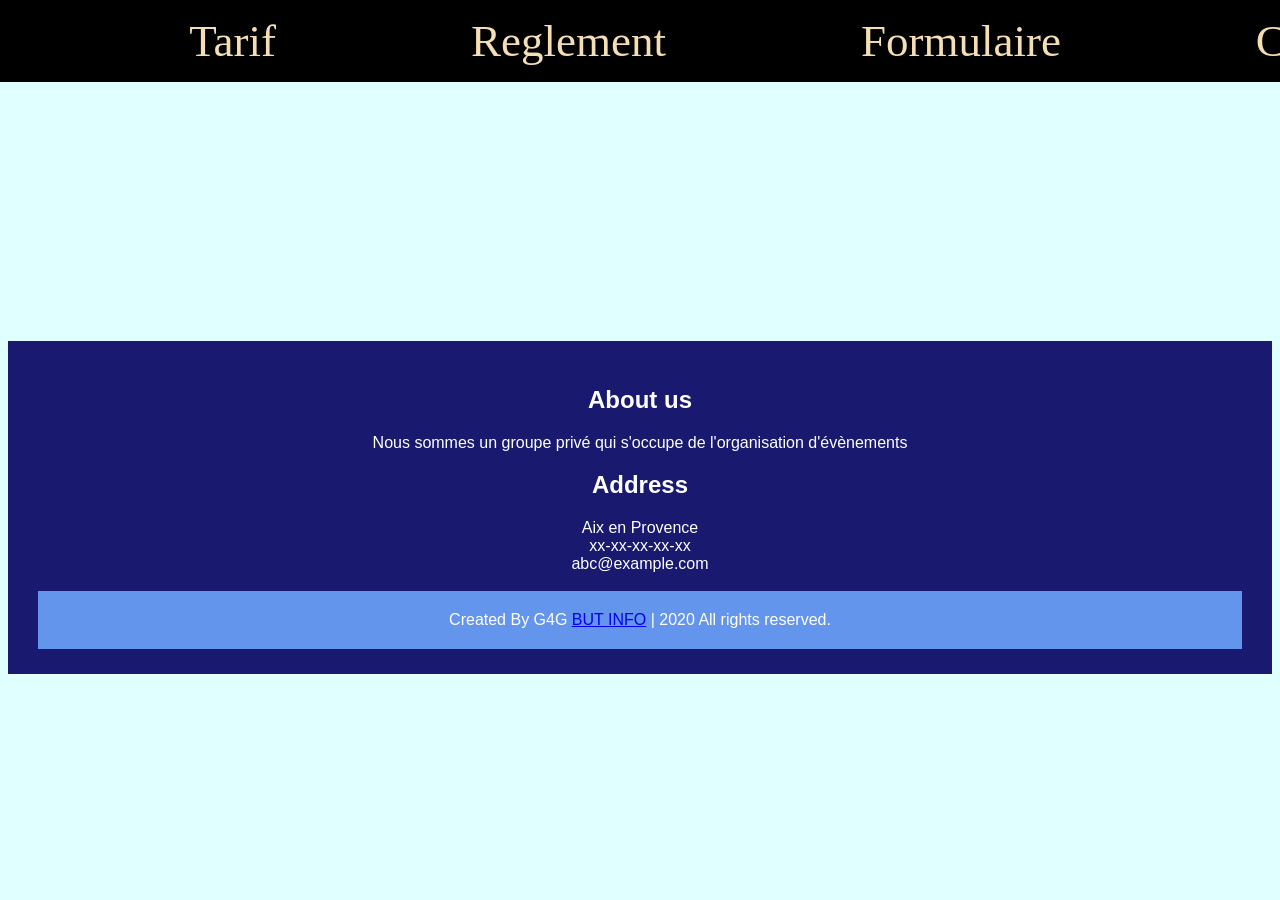
==== index.html @ 0937477d "Création de la page formulaire et Debogage des différents éléments" ====
<!DOCTYPE html>
<html>
<head>
	<meta charset="utf-8">
    <meta name="keywords" content="tournoi,sport,covid,récompenses,vacances" />
    <meta name="description" content="Site internet du tournoi sportif qui aura lieu les 19,20,21 avril 2021">
	<title>Glory For Sport</title> 
	<link rel="stylesheet" href="css/header.css"> 
    <link rel="stylesheet" href="css/tarifs.css">
</head>
<body>
	<div class = entete> 
		<a href="index.html">Home</a>
		<a href="../page/tarifs.html">Tarif</a>
		<a href="../page/reglement.html">Reglement</a>
		<a href="/page/formulaire.html">Formulaire</a>
		<a href="">Contact</a>
	</div>
    
    <div class="footer">
        <p>Footer</p>
    </div>
    
    <!--FOOTER-->
    <footer>
    <div class="global-footer">
        <div class="left box">
          <h2>About us  </h2>
          <div class="content">
            <p>Nous sommes un groupe privé qui s'occupe de l'organisation d'évènements </p>
          </div>
        </div>
          
        <div class="center box">
          <h2>Address</h2>
          <div class="content">
              
            <div class="place">
              <span class="fas fa-map-marker-alt"></span>
              <span class="text">Aix en Provence</span>
            </div>
              
            <div class="phone">
              <span class="fas fa-phone-alt"></span>
              <span class="text">xx-xx-xx-xx-xx</span>
            </div>
              
            <div class="email">
              <span class="fas fa-envelope"></span>
              <span class="text">abc@example.com</span>
            </div><br>
          </div>
        </div>
       
        
          <div class="bottom">
              <span class="credit">Created By G4G <a href="https://iut.univ-amu.fr/diplomes/but-informatique-info-aix"target="_blank">BUT INFO</a> | </span>
              <span class="far fa-copyright"></span><span> 2020 All rights reserved.</span>
          </div>
    </div>
    </footer>
    
    

</body>
</html>
---- css/header.css ----
.entete{
    position: absolute;
    left: 0;
    right: 0;
    top: 0;
    display: flex;
    justify-content: center;
}

.entete a{
    background-color: rgb(66, 49, 49);
    border: none;
    color: wheat;
    padding: 15px 32px;
    text-align: center;
    text-decoration: none;
    display: inline-block;
    background-color: black

}

.entete a:hover{
    background: orange;
}

.entete{
    background-color: black;
}

@media only screen and (min-width: 768px) and (max-width: 992px) {
    .entete a{
        font-size: 42px;
        color: wheat;
    }
}
@media only screen and (min-width: 992px) and (max-width: 1200px) {
    .entete a{
        font-size: 45px;
        color: wheat;
    }
}

@media only screen and (min-width: 1200px) and (max-width: 5120px) {
    .entete a{
        font-size: 45px;
        color: wheat;
        padding: 15px 97.5px;
    }
    
}
---- css/tarifs.css ----
td {
    border: 1px solid #ddd ;
    width: 300px;
    height: 50px;
    padding: 15px 20px;
    box-shadow: 0 5px 50px rgba(0,0,0,0.15);
    font-family: arial;
    text-align: center
    
}


th {
    border: 5px solid #191970;
    background-color: midnightblue;
    color: #fff;
    padding: 15px 20px;
    box-shadow: 0 5px 50px rgba(0,0,0,0.15);
    font-family: arial;
    text-align: center;
         
}


table {
    font-size: 40px;
    text-align: left;
    padding: 15px 20px;
        
}


.icon
{
    padding-top: 100px;
    display: block;
    margin-left: auto;
    margin-right: auto;
    
}


.tableau_icon
{
    display: flex;
    justify-content: center;
}


h1
{
    color: white;
    text-align: center;
    font-family: arial;
    border: 10px solid midnightblue;
    padding: 15px 20px;
    background-color: midnightblue
}

body
{
    background-color:azure
}


footer
{
    padding-top: 23%
}

.global-footer
{
    color: white;
    text-align: center;
    font-family: arial;
    border: 10px solid midnightblue;
    padding: 15px 20px;
    background-color: midnightblue;
}

.bottom
{
    background-color:cornflowerblue;
    padding-top: 20px;
    padding-bottom: 20px;
}

body
{
    background-color: lightcyan;
}
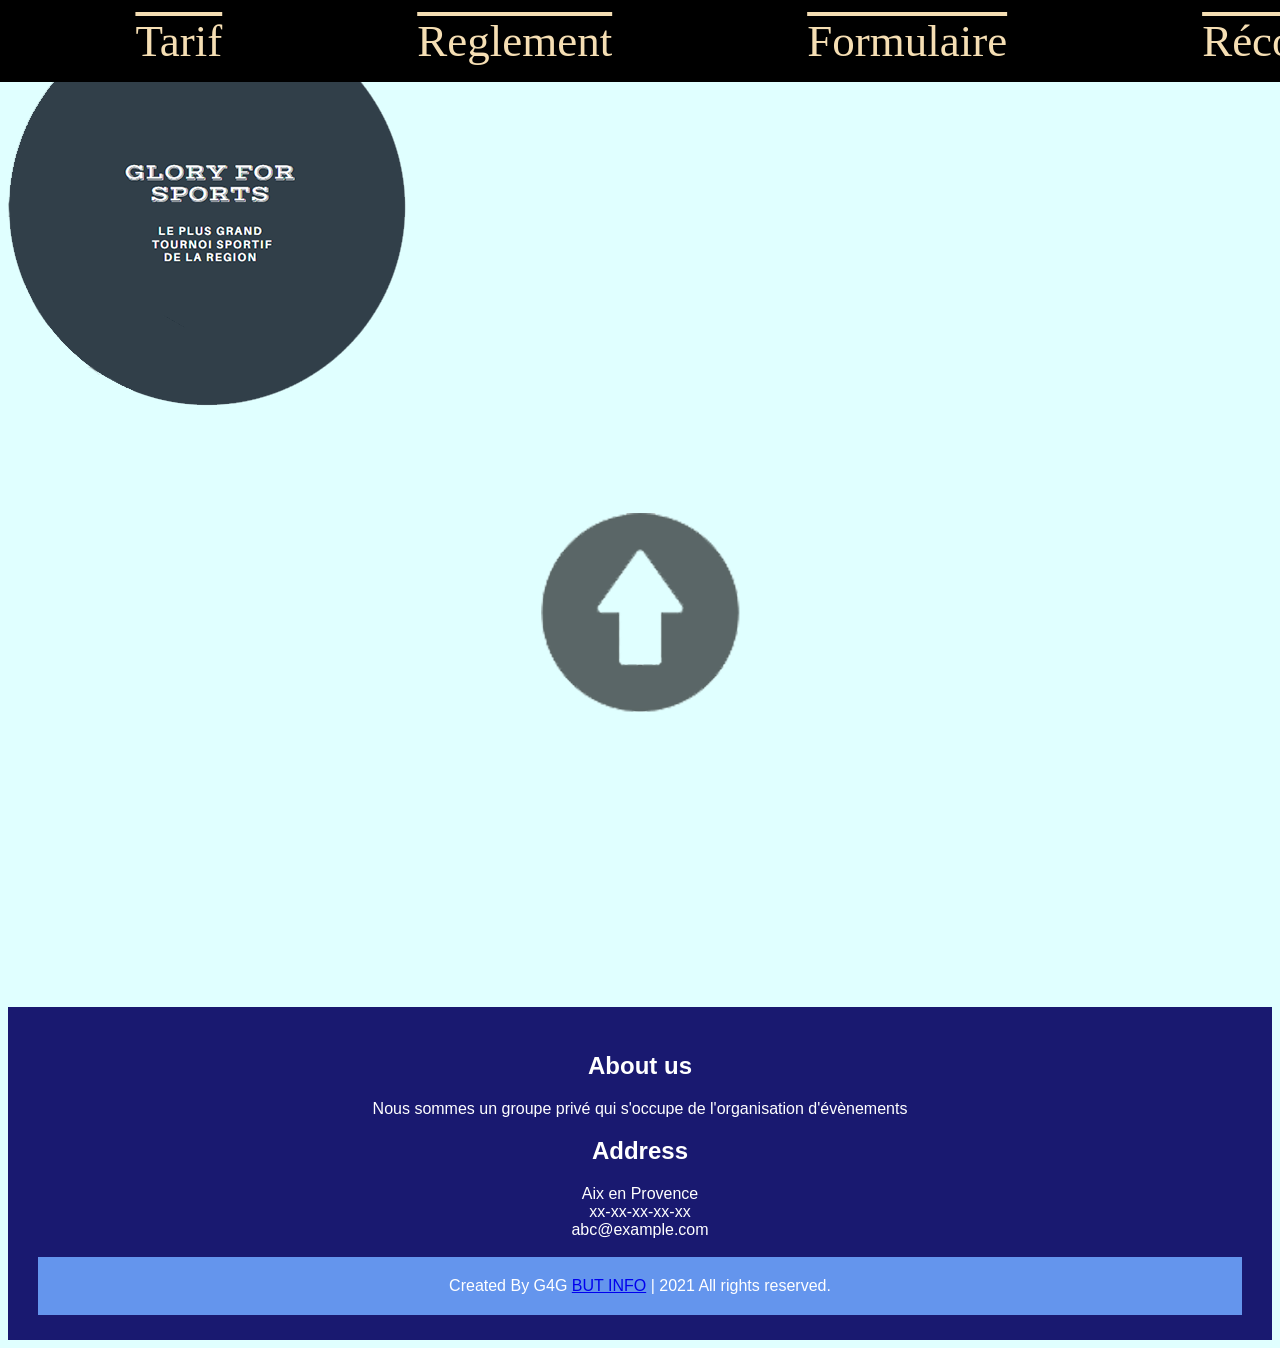
==== commit bd05d8e2: "ajout des récompenses" ====
--- a/index.html
+++ b/index.html
@@ -9,16 +9,25 @@
     <link rel="stylesheet" href="css/tarifs.css">
 </head>
 <body>
+    <div id="haut"></div>
+    
+    <img class="favicon"src="img/favicon.ico">
+    
 	<div class = entete> 
 		<a href="index.html">Home</a>
-		<a href="../page/tarifs.html">Tarif</a>
-		<a href="../page/reglement.html">Reglement</a>
+		<a href="/page/tarifs.html">Tarif</a>
+		<a href="/page/reglement.html">Reglement</a>
 		<a href="/page/formulaire.html">Formulaire</a>
-		<a href="">Contact</a>
+		<a href="/page/recompenses.html">Récompenses</a>
 	</div>
     
+    
     <div class="footer">
-        <p>Footer</p>
+
+    </div>
+    
+    <div class="haut_page">
+        <a href="#haut"><img src="../img/Fleche.png"/></a>
     </div>
     
     <!--FOOTER-->
@@ -55,7 +64,7 @@
         
           <div class="bottom">
               <span class="credit">Created By G4G <a href="https://iut.univ-amu.fr/diplomes/but-informatique-info-aix"target="_blank">BUT INFO</a> | </span>
-              <span class="far fa-copyright"></span><span> 2020 All rights reserved.</span>
+              <span class="far fa-copyright"></span><span> 2021 All rights reserved.</span>
           </div>
     </div>
     </footer>
--- a/css/header.css
+++ b/css/header.css
@@ -5,6 +5,7 @@
     top: 0;
     display: flex;
     justify-content: center;
+    position: fixed;
 }
 
 .entete a{
@@ -13,10 +14,9 @@
     color: wheat;
     padding: 15px 32px;
     text-align: center;
-    text-decoration: none;
     display: inline-block;
-    background-color: black
-
+    background-color: black;
+    text-decoration: overline;  
 }
 
 .entete a:hover{
@@ -48,3 +48,11 @@
     }
     
 }
+
+.haut_page
+{
+    display: flex;
+    justify-content: center;
+    padding-top: 100px;
+    opacity: 60%; 
+}
--- a/css/tarifs.css
+++ b/css/tarifs.css
@@ -39,6 +39,10 @@
     
 }
 
+favicon
+{
+    
+}
 
 .tableau_icon
 {
@@ -88,4 +92,12 @@
 body
 {
     background-color: lightcyan;
+}
+
+.haut_page
+{
+    display: flex;
+    justify-content: center;
+    padding-top: 100px;
+    opacity: 60%; 
 }
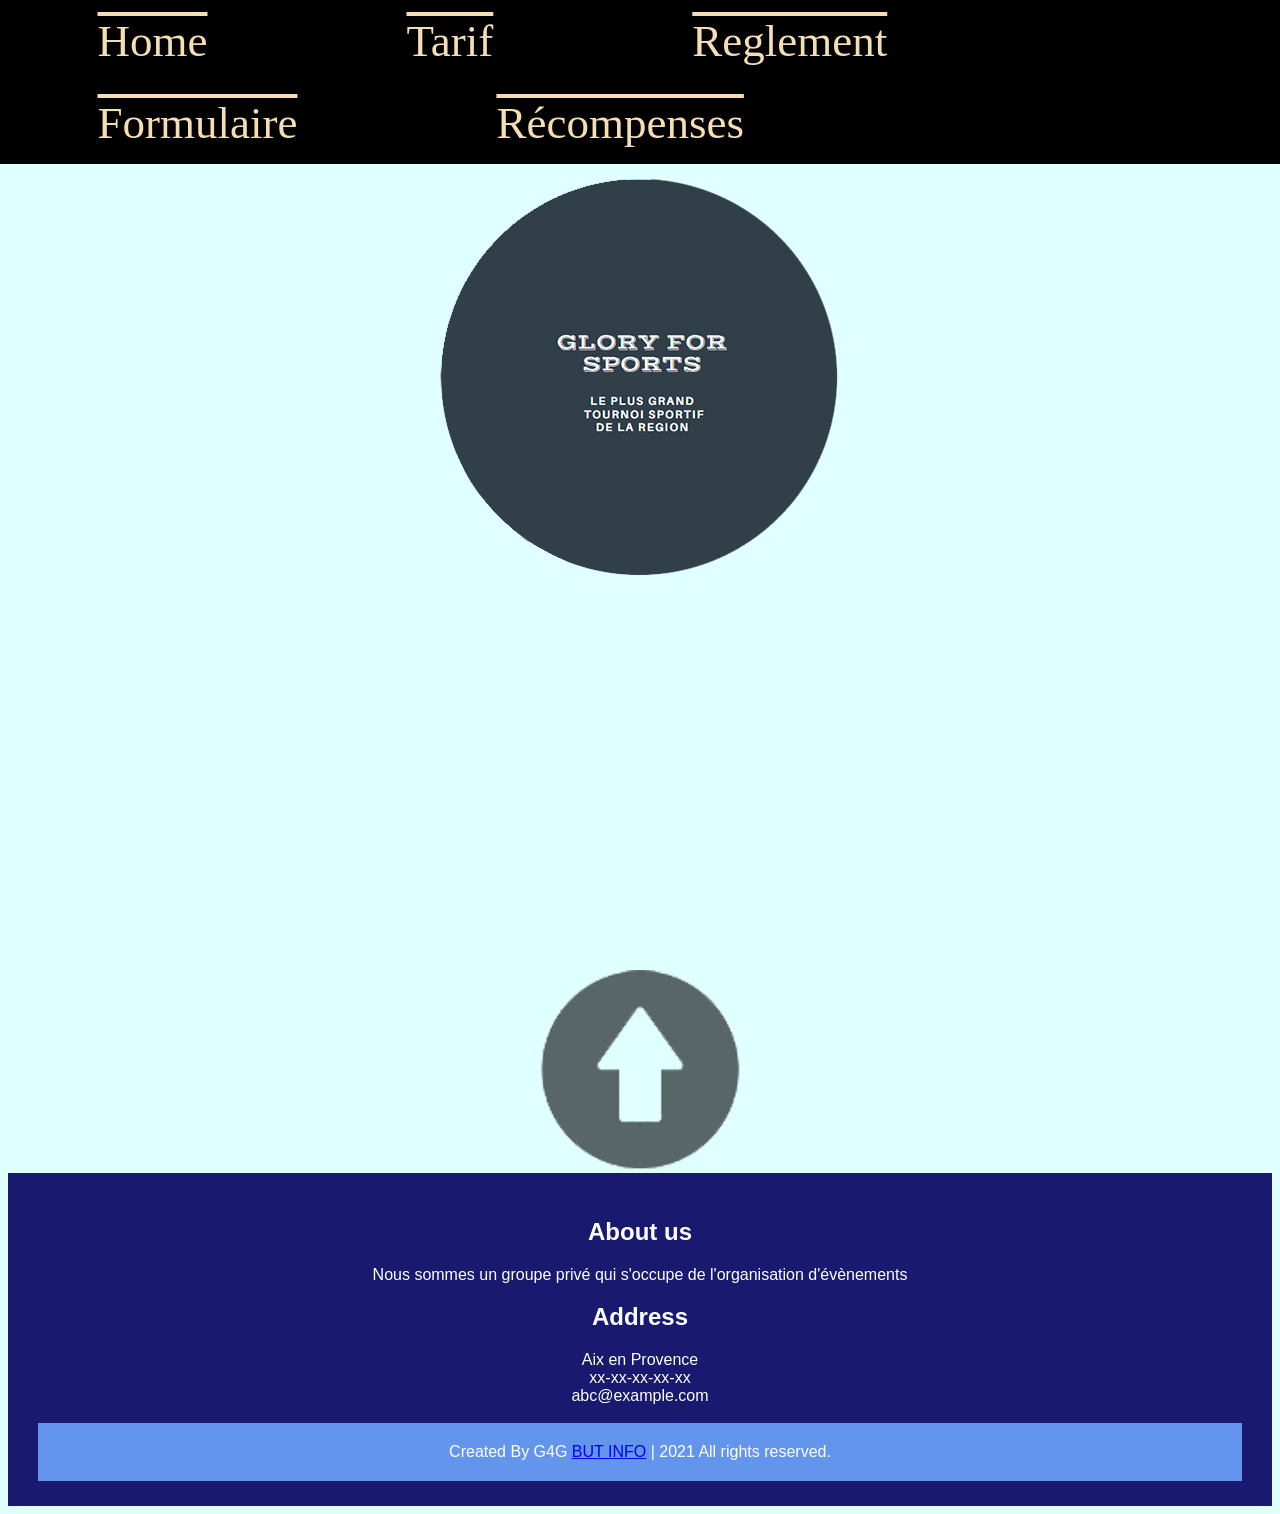
==== commit 11a77519: "Correction de différents bogues et ajoute du favicon" ====
--- a/index.html
+++ b/index.html
@@ -11,7 +11,7 @@
 <body>
     <div id="haut"></div>
     
-    <img class="favicon"src="img/favicon.ico">
+    <img class="favicon_G4S"src="img/favicon.ico">
     
 	<div class = entete> 
 		<a href="index.html">Home</a>
@@ -22,51 +22,50 @@
 	</div>
     
     
-    <div class="footer">
-
-    </div>
+  
     
-    <div class="haut_page">
-        <a href="#haut"><img src="../img/Fleche.png"/></a>
-    </div>
+    
     
     <!--FOOTER-->
     <footer>
-    <div class="global-footer">
-        <div class="left box">
-          <h2>About us  </h2>
-          <div class="content">
-            <p>Nous sommes un groupe privé qui s'occupe de l'organisation d'évènements </p>
-          </div>
+        <div class="haut_page">
+            <a href="#haut"><img src="../img/Fleche.png"/></a>
         </div>
-          
-        <div class="center box">
-          <h2>Address</h2>
-          <div class="content">
-              
-            <div class="place">
-              <span class="fas fa-map-marker-alt"></span>
-              <span class="text">Aix en Provence</span>
+        <div class="global-footer">
+            <div class="left box">
+              <h2>About us  </h2>
+              <div class="content">
+                <p>Nous sommes un groupe privé qui s'occupe de l'organisation d'évènements </p>
+              </div>
             </div>
-              
-            <div class="phone">
-              <span class="fas fa-phone-alt"></span>
-              <span class="text">xx-xx-xx-xx-xx</span>
+
+            <div class="center box">
+              <h2>Address</h2>
+              <div class="content">
+
+                <div class="place">
+                  <span class="fas fa-map-marker-alt"></span>
+                  <span class="text">Aix en Provence</span>
+                </div>
+
+                <div class="phone">
+                  <span class="fas fa-phone-alt"></span>
+                  <span class="text">xx-xx-xx-xx-xx</span>
+                </div>
+
+                <div class="email">
+                  <span class="fas fa-envelope"></span>
+                  <span class="text">abc@example.com</span>
+                </div><br>
+              </div>
             </div>
-              
-            <div class="email">
-              <span class="fas fa-envelope"></span>
-              <span class="text">abc@example.com</span>
-            </div><br>
-          </div>
+
+
+              <div class="bottom">
+                  <span class="credit">Created By G4G <a href="https://iut.univ-amu.fr/diplomes/but-informatique-info-aix"target="_blank">BUT INFO</a> | </span>
+                  <span class="far fa-copyright"></span><span> 2021 All rights reserved.</span>
+              </div>
         </div>
-       
-        
-          <div class="bottom">
-              <span class="credit">Created By G4G <a href="https://iut.univ-amu.fr/diplomes/but-informatique-info-aix"target="_blank">BUT INFO</a> | </span>
-              <span class="far fa-copyright"></span><span> 2021 All rights reserved.</span>
-          </div>
-    </div>
     </footer>
     
     
--- a/css/header.css
+++ b/css/header.css
@@ -1,9 +1,9 @@
 .entete{
     position: absolute;
+    top: 0;
     left: 0;
     right: 0;
-    top: 0;
-    display: flex;
+    display: inline;
     justify-content: center;
     position: fixed;
 }
@@ -56,3 +56,13 @@
     padding-top: 100px;
     opacity: 60%; 
 }
+
+
+.favicon_G4S
+{
+    padding-top: 170px;
+    display:block;
+    margin-left: auto;
+    margin-right: auto;
+    
+}
--- a/css/tarifs.css
+++ b/css/tarifs.css
@@ -32,17 +32,15 @@
 
 .icon
 {
-    padding-top: 100px;
+    padding-top: 150px;
+    padding-bottom: 50px;
     display: block;
     margin-left: auto;
     margin-right: auto;
     
 }
 
-favicon
-{
-    
-}
+
 
 .tableau_icon
 {
@@ -57,7 +55,7 @@
     text-align: center;
     font-family: arial;
     border: 10px solid midnightblue;
-    padding: 15px 20px;
+    padding: 20px 20px;
     background-color: midnightblue
 }
 
@@ -100,4 +98,10 @@
     justify-content: center;
     padding-top: 100px;
     opacity: 60%; 
-}+}
+
+.favicon_G4SS
+{
+    
+    
+}
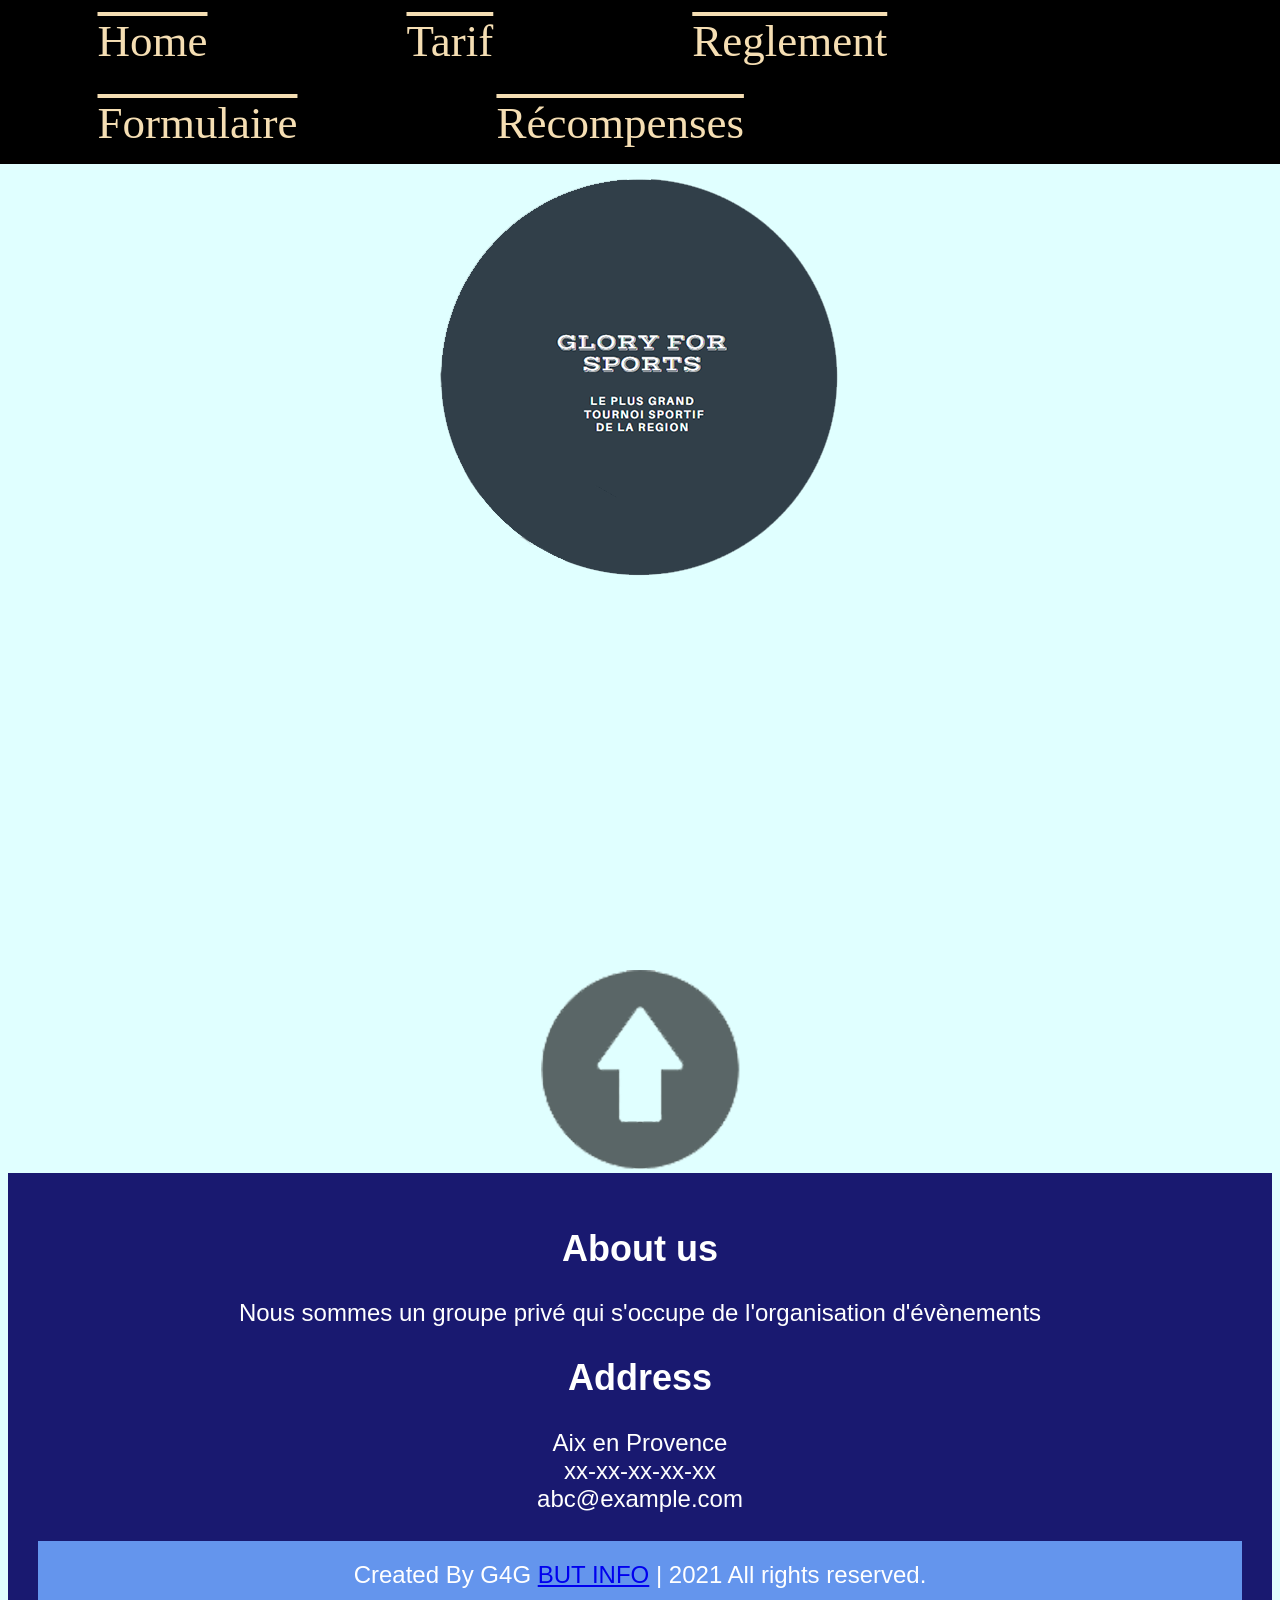
==== commit dd0936df: "Modification des différentes erreurs et de la page Tarifs ainsi que de la page récompense" ====
--- a/index.html
+++ b/index.html
@@ -1,6 +1,7 @@
 <!DOCTYPE html>
-<html>
+<html lang="fr">
 <head>
+    
 	<meta charset="utf-8">
     <meta name="keywords" content="tournoi,sport,covid,récompenses,vacances" />
     <meta name="description" content="Site internet du tournoi sportif qui aura lieu les 19,20,21 avril 2021">
@@ -11,7 +12,7 @@
 <body>
     <div id="haut"></div>
     
-    <img class="favicon_G4S"src="img/favicon.ico">
+    <img class="favicon_G4S" src="img/favicon.ico" alt="ERROR">
     
 	<div class = entete> 
 		<a href="index.html">Home</a>
@@ -29,7 +30,7 @@
     <!--FOOTER-->
     <footer>
         <div class="haut_page">
-            <a href="#haut"><img src="../img/Fleche.png"/></a>
+            <a href="#haut"><img src="../img/Fleche.png" alt="ERROR"></a>
         </div>
         <div class="global-footer">
             <div class="left box">
@@ -62,7 +63,7 @@
 
 
               <div class="bottom">
-                  <span class="credit">Created By G4G <a href="https://iut.univ-amu.fr/diplomes/but-informatique-info-aix"target="_blank">BUT INFO</a> | </span>
+                  <span class="credit">Created By G4G <a href="https://iut.univ-amu.fr/diplomes/but-informatique-info-aix" target="_blank">BUT INFO</a> | </span>
                   <span class="far fa-copyright"></span><span> 2021 All rights reserved.</span>
               </div>
         </div>
--- a/css/tarifs.css
+++ b/css/tarifs.css
@@ -100,8 +100,45 @@
     opacity: 60%; 
 }
 
-.favicon_G4SS
+
+.pass_sani
 {
-    
+    font-family: arial;
+    color: red;
+    font-weight: bold;
+    text-align: center;
+    border: 10px solid midnightblue;
+    padding:10px;
+    text-decoration: underline;
     
 }
+
+.anti_cov
+{
+    width: 800px;
+	height: 1000px; 
+    display: block;
+    margin-left: auto;
+    margin-right: auto;
+    padding: 50px
+    
+}
+
+.global-footer
+{
+    font-size: x-large;
+}
+
+.tarifs_complement
+{
+    font-family: arial;
+    padding: 100px;
+    text-align: center
+}
+
+
+
+.nourriture
+{
+    text-align: center;
+}
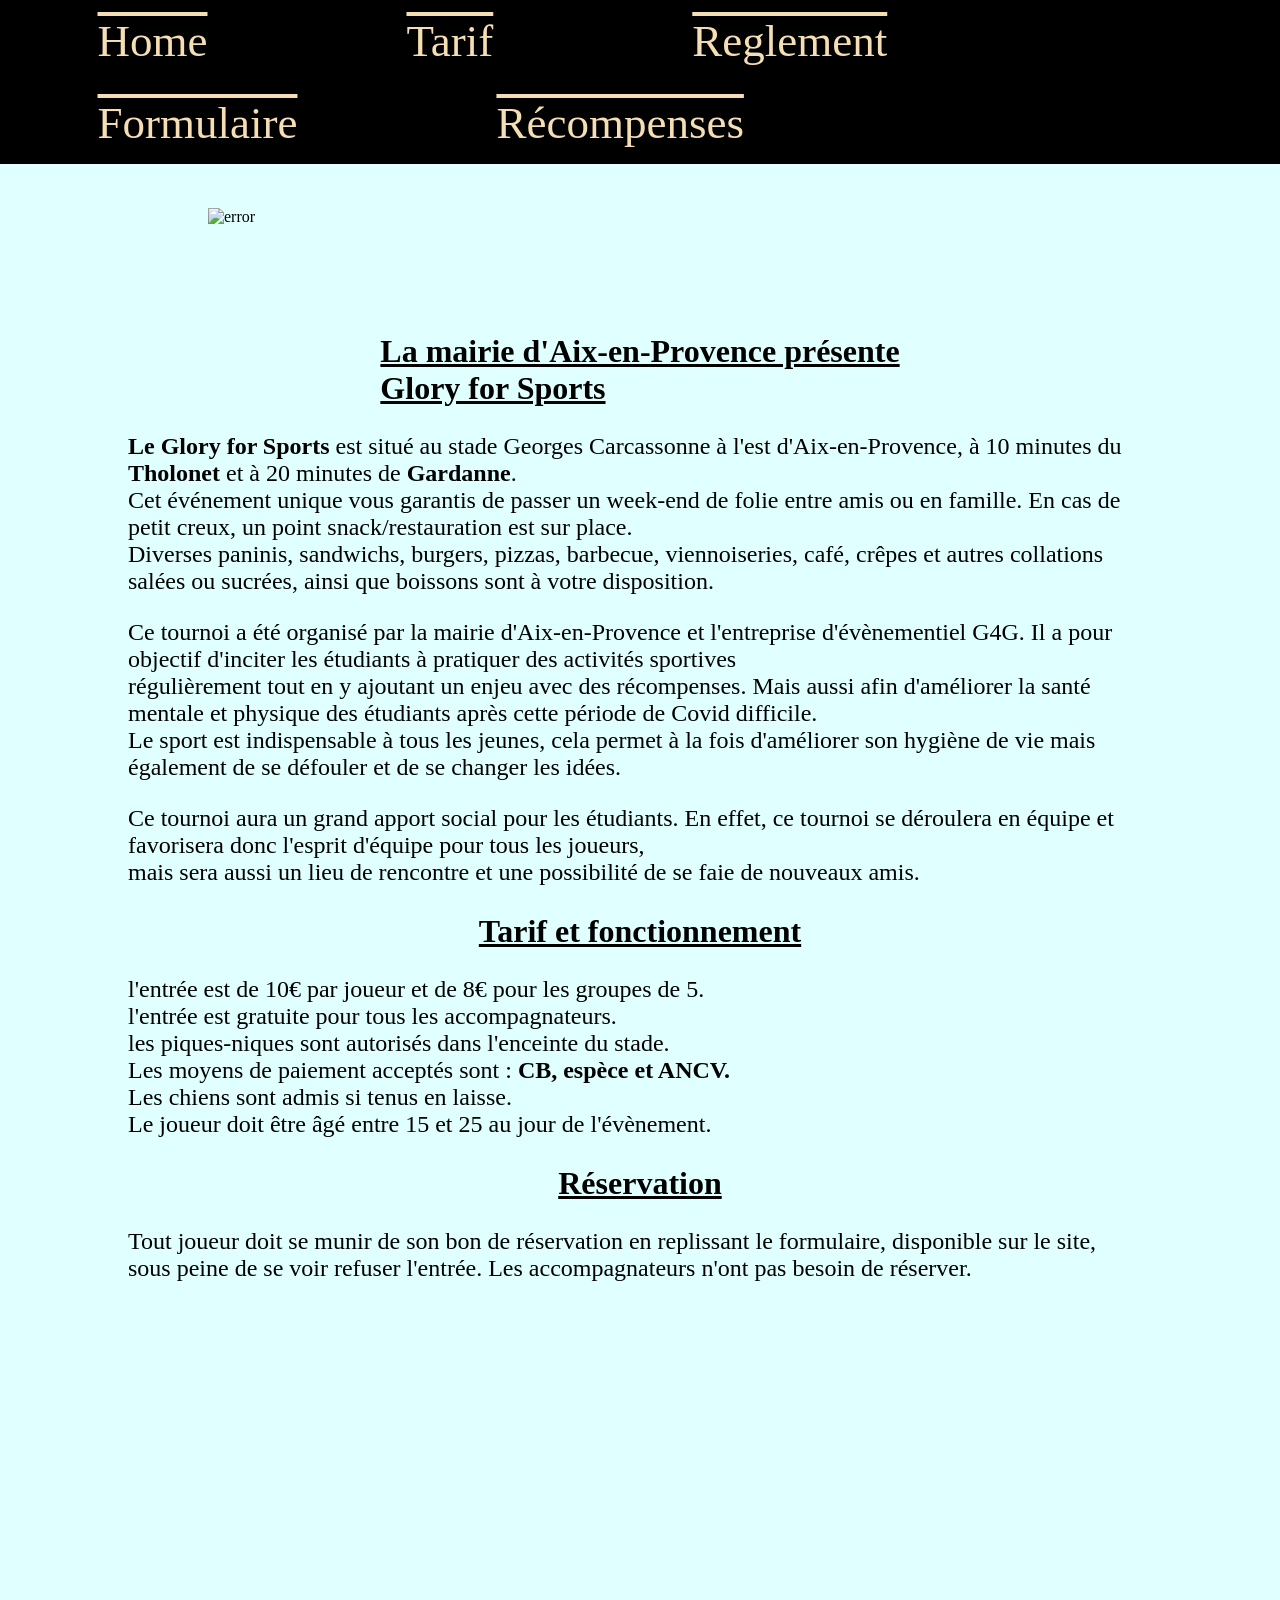
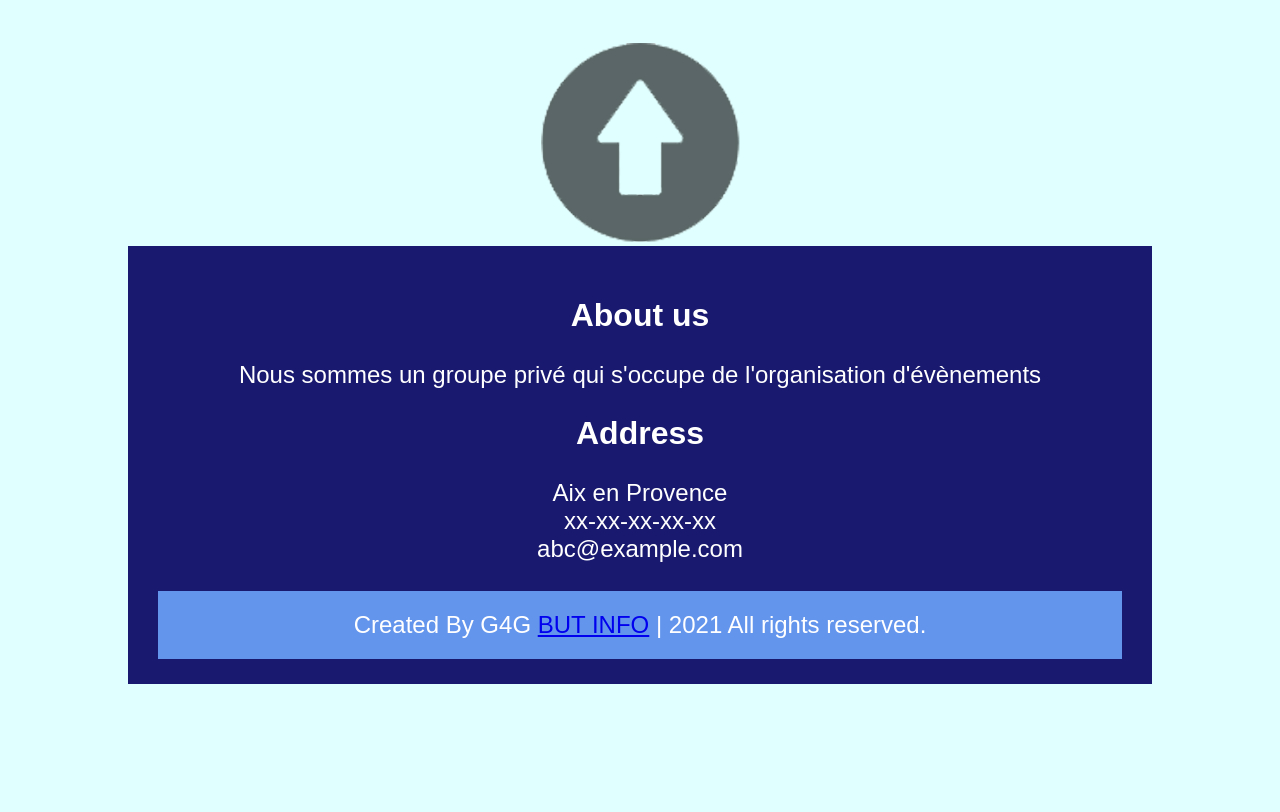
==== commit 03c453f8: "finalisation du site" ====
--- a/index.html
+++ b/index.html
@@ -1,28 +1,54 @@
 <!DOCTYPE html>
 <html lang="fr">
-<head>
+  <head>
     
-	<meta charset="utf-8">
+	  <meta charset="utf-8">
+    <link rel="icon" href="./img/favicon.ico">
     <meta name="keywords" content="tournoi,sport,covid,récompenses,vacances" />
     <meta name="description" content="Site internet du tournoi sportif qui aura lieu les 19,20,21 avril 2021">
-	<title>Glory For Sport</title> 
-	<link rel="stylesheet" href="css/header.css"> 
+	  <title>Glory For Sport</title> 
+  	<link rel="stylesheet" href="css/header.css"> 
     <link rel="stylesheet" href="css/tarifs.css">
-</head>
-<body>
     <div id="haut"></div>
-    
-    <img class="favicon_G4S" src="img/favicon.ico" alt="ERROR">
-    
+  </head>    
+
+  <body>
 	<div class = entete> 
 		<a href="index.html">Home</a>
-		<a href="/page/tarifs.html">Tarif</a>
-		<a href="/page/reglement.html">Reglement</a>
-		<a href="/page/formulaire.html">Formulaire</a>
-		<a href="/page/recompenses.html">Récompenses</a>
+		<a href="../Site-statique-sae-1.05/page/tarifs.html">Tarif</a>
+		<a href="../Site-statique-sae-1.05/page/reglement.html">Reglement</a>
+		<a href="../Site-statique-sae-1.05/page/formulaire.html">Formulaire</a>
+		<a href="../Site-statique-sae-1.05/page/recompenses.html">Récompenses</a>
 	</div>
-    
-    
+  
+  
+<img class="ban" src="../Site-statique-sae-1.05/img/banniere.jpg" alt="error">
+
+<h2><u><strong>La mairie d'Aix-en-Provence présente<br>Glory for Sports<br></strong></u></h2>
+
+<p><strong>Le Glory for Sports</strong> est situé au stade Georges Carcassonne à l'est d'Aix-en-Provence, à 10 minutes du <strong>Tholonet</strong> et à 20 minutes de <strong>Gardanne</strong>.<br> 
+Cet événement unique vous garantis de passer un week-end de folie entre amis ou en famille. En cas de petit creux, un point snack/restauration est sur place.<br>
+Diverses paninis, sandwichs, burgers, pizzas, barbecue, viennoiseries, café, crêpes et autres collations salées ou sucrées, ainsi que boissons sont à votre disposition.<br></p> 
+
+<p>Ce tournoi a été organisé par la mairie d'Aix-en-Provence et l'entreprise d'évènementiel G4G.
+Il a pour objectif d'inciter les étudiants à pratiquer des activités sportives<br>
+régulièrement tout en y ajoutant un enjeu avec des récompenses. Mais aussi afin d'améliorer la santé mentale et physique des étudiants après cette période de Covid difficile.<br>
+Le sport est indispensable à tous les jeunes, cela permet à la fois d'améliorer son hygiène de vie mais également de se défouler et de se changer les idées.<br></p>
+
+<p>Ce tournoi aura un grand apport social pour les étudiants. En effet, ce tournoi se déroulera en équipe et favorisera donc l'esprit d'équipe pour tous les joueurs,<br>
+mais sera aussi un lieu de rencontre et une  possibilité de se faie de nouveaux amis.<br></p>
+
+<h2><u><strong>Tarif et fonctionnement</strong></u></h2>
+<p>l'entrée est de 10€ par joueur et de 8€ pour les groupes de 5.<br>
+l'entrée est gratuite pour tous les accompagnateurs.<br>
+les piques-niques sont autorisés dans l'enceinte du stade.<br>
+Les moyens de paiement acceptés sont : <strong>CB, espèce et ANCV.</strong><br>
+Les chiens sont admis si tenus en laisse.<br>
+Le joueur doit être âgé entre 15 et 25 au jour de l'évènement.<br></p>
+
+<h2><u><strong>Réservation</strong></u></h2>
+<p>Tout joueur doit se munir de son bon de réservation en replissant le formulaire, disponible sur le site,<br>
+sous peine de se voir refuser l'entrée. Les accompagnateurs n'ont pas besoin de réserver.<br>
   
     
     
--- a/css/header.css
+++ b/css/header.css
@@ -26,6 +26,35 @@
 .entete{
     background-color: black;
 }
+
+head{
+    font-size: 25px;
+    font: small-caption;
+}
+h2{
+    display: flex;
+    justify-content: center;
+    font-size: xx-large;
+}
+body {
+    margin: 5%;
+    padding: 5%;
+    font: x-large;
+    font-size: 16px;
+}
+
+.ban{
+    margin: 5em;
+    width: 100%;
+    
+}
+
+p{
+    font-size: x-large;
+}
+
+
+
 
 @media only screen and (min-width: 768px) and (max-width: 992px) {
     .entete a{
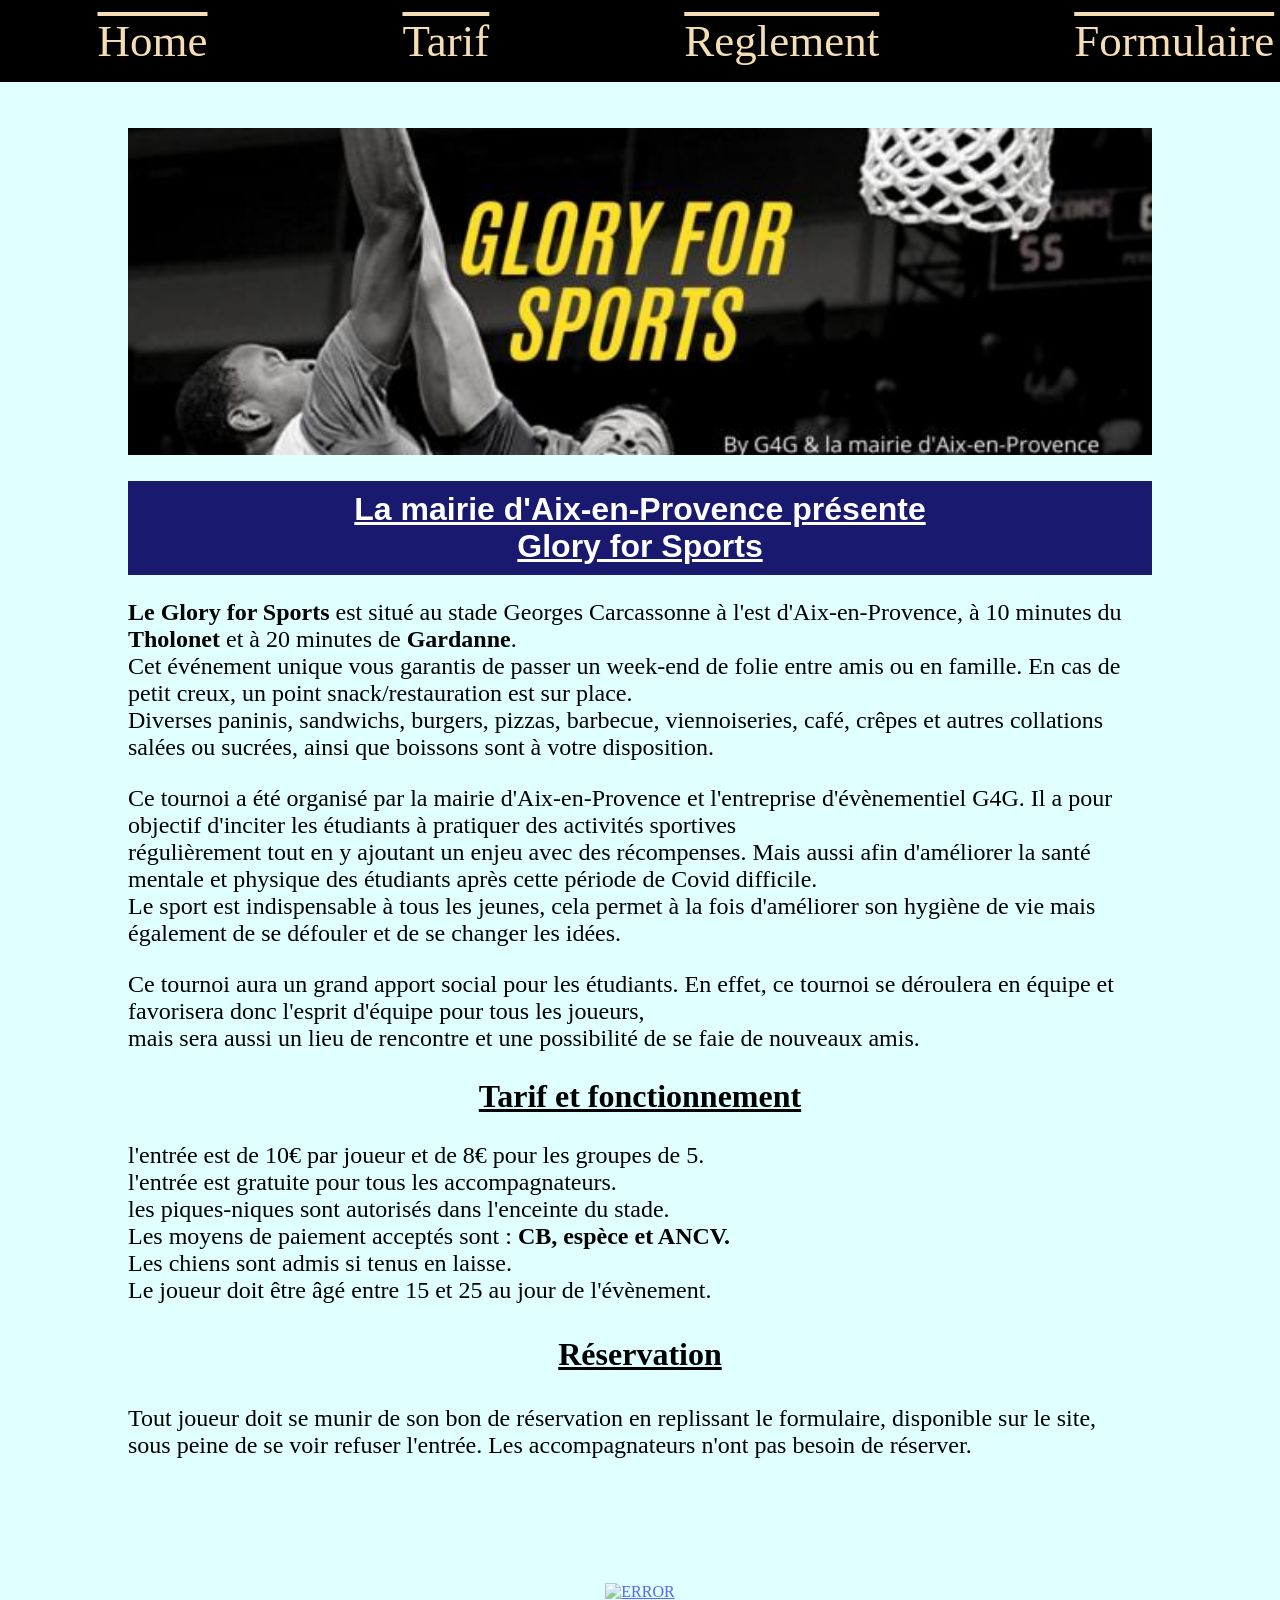
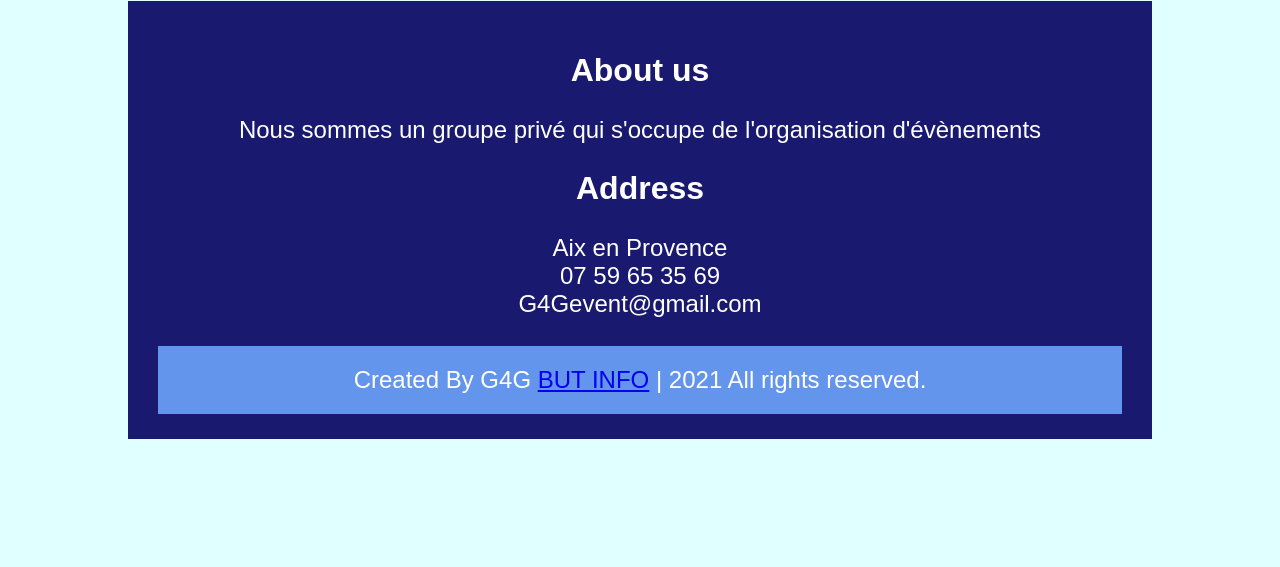
==== commit fc723881: "version finale du site manque plus que les media et la nav barre propre" ====
--- a/index.html
+++ b/index.html
@@ -22,9 +22,9 @@
 	</div>
   
   
-<img class="ban" src="../Site-statique-sae-1.05/img/banniere.jpg" alt="error">
+<img class="ban" src="img/banniere.jpg" alt="error">
 
-<h2><u><strong>La mairie d'Aix-en-Provence présente<br>Glory for Sports<br></strong></u></h2>
+<h1><u><strong>La mairie d'Aix-en-Provence présente<br>Glory for Sports<br></strong></u></h1>
 
 <p><strong>Le Glory for Sports</strong> est situé au stade Georges Carcassonne à l'est d'Aix-en-Provence, à 10 minutes du <strong>Tholonet</strong> et à 20 minutes de <strong>Gardanne</strong>.<br> 
 Cet événement unique vous garantis de passer un week-end de folie entre amis ou en famille. En cas de petit creux, un point snack/restauration est sur place.<br>
@@ -46,7 +46,7 @@
 Les chiens sont admis si tenus en laisse.<br>
 Le joueur doit être âgé entre 15 et 25 au jour de l'évènement.<br></p>
 
-<h2><u><strong>Réservation</strong></u></h2>
+<h3><u><strong>Réservation</strong></u></h3>
 <p>Tout joueur doit se munir de son bon de réservation en replissant le formulaire, disponible sur le site,<br>
 sous peine de se voir refuser l'entrée. Les accompagnateurs n'ont pas besoin de réserver.<br>
   
@@ -56,7 +56,7 @@
     <!--FOOTER-->
     <footer>
         <div class="haut_page">
-            <a href="#haut"><img src="../img/Fleche.png" alt="ERROR"></a>
+            <a href="#haut"><img src="../Site-statique-sae-1.05/img/Fleche.png" alt="ERROR"></a>
         </div>
         <div class="global-footer">
             <div class="left box">
@@ -77,12 +77,12 @@
 
                 <div class="phone">
                   <span class="fas fa-phone-alt"></span>
-                  <span class="text">xx-xx-xx-xx-xx</span>
+                  <span class="text">07 59 65 35 69</span>
                 </div>
 
                 <div class="email">
                   <span class="fas fa-envelope"></span>
-                  <span class="text">abc@example.com</span>
+                  <span class="text">G4Gevent@gmail.com</span>
                 </div><br>
               </div>
             </div>
--- a/css/header.css
+++ b/css/header.css
@@ -3,8 +3,8 @@
     top: 0;
     left: 0;
     right: 0;
-    display: inline;
-    justify-content: center;
+    display: flex;
+    justify-content: space-around;
     position: fixed;
 }
 
@@ -16,7 +16,7 @@
     text-align: center;
     display: inline-block;
     background-color: black;
-    text-decoration: overline;  
+    text-decoration: overline;
 }
 
 .entete a:hover{
@@ -31,11 +31,26 @@
     font-size: 25px;
     font: small-caption;
 }
+h1{
+    display: flex;
+    justify-content: center;
+    font-size: xx-large;
+}
+
 h2{
     display: flex;
     justify-content: center;
     font-size: xx-large;
 }
+
+h3{
+    display: flex;
+    justify-content: center;
+    font-size: xx-large;
+}
+
+
+
 body {
     margin: 5%;
     padding: 5%;
@@ -44,7 +59,7 @@
 }
 
 .ban{
-    margin: 5em;
+    height: 50%;
     width: 100%;
     
 }
--- a/css/tarifs.css
+++ b/css/tarifs.css
@@ -23,9 +23,8 @@
 
 
 table {
-    font-size: 40px;
-    text-align: left;
-    padding: 15px 20px;
+    display: flex;
+    justify-content: center;
         
 }
 
@@ -55,7 +54,6 @@
     text-align: center;
     font-family: arial;
     border: 10px solid midnightblue;
-    padding: 20px 20px;
     background-color: midnightblue
 }
 
@@ -67,7 +65,7 @@
 
 footer
 {
-    padding-top: 23%
+    padding: top 30%;
 }
 
 .global-footer
@@ -115,13 +113,11 @@
 
 .anti_cov
 {
-    width: 800px;
-	height: 1000px; 
-    display: block;
-    margin-left: auto;
-    margin-right: auto;
-    padding: 50px
-    
+    width: 25%;
+	height: 10%;
+    display: flex;
+    margin-left: 38%;
+    padding-top: 5%;
 }
 
 .global-footer
@@ -133,12 +129,25 @@
 {
     font-family: arial;
     padding: 100px;
-    text-align: center
+    text-align: center;
+    font-size: xx-large;
+    
 }
 
+@media only screen and (min-width: 768px) and (max-width: 992px) {
+    .formu form{
+    padding-top: 20%;
+    }
+}
+@media only screen and (min-width: 992px) and (max-width: 1200px) {
+    .formu form{
+        padding-top: 19%;
+    }
+}
 
-
-.nourriture
-{
-    text-align: center;
+@media only screen and (min-width: 1200px) and (max-width: 5120px) {
+    .formu form{
+        padding-top: 5%;
+    }
+    
 }
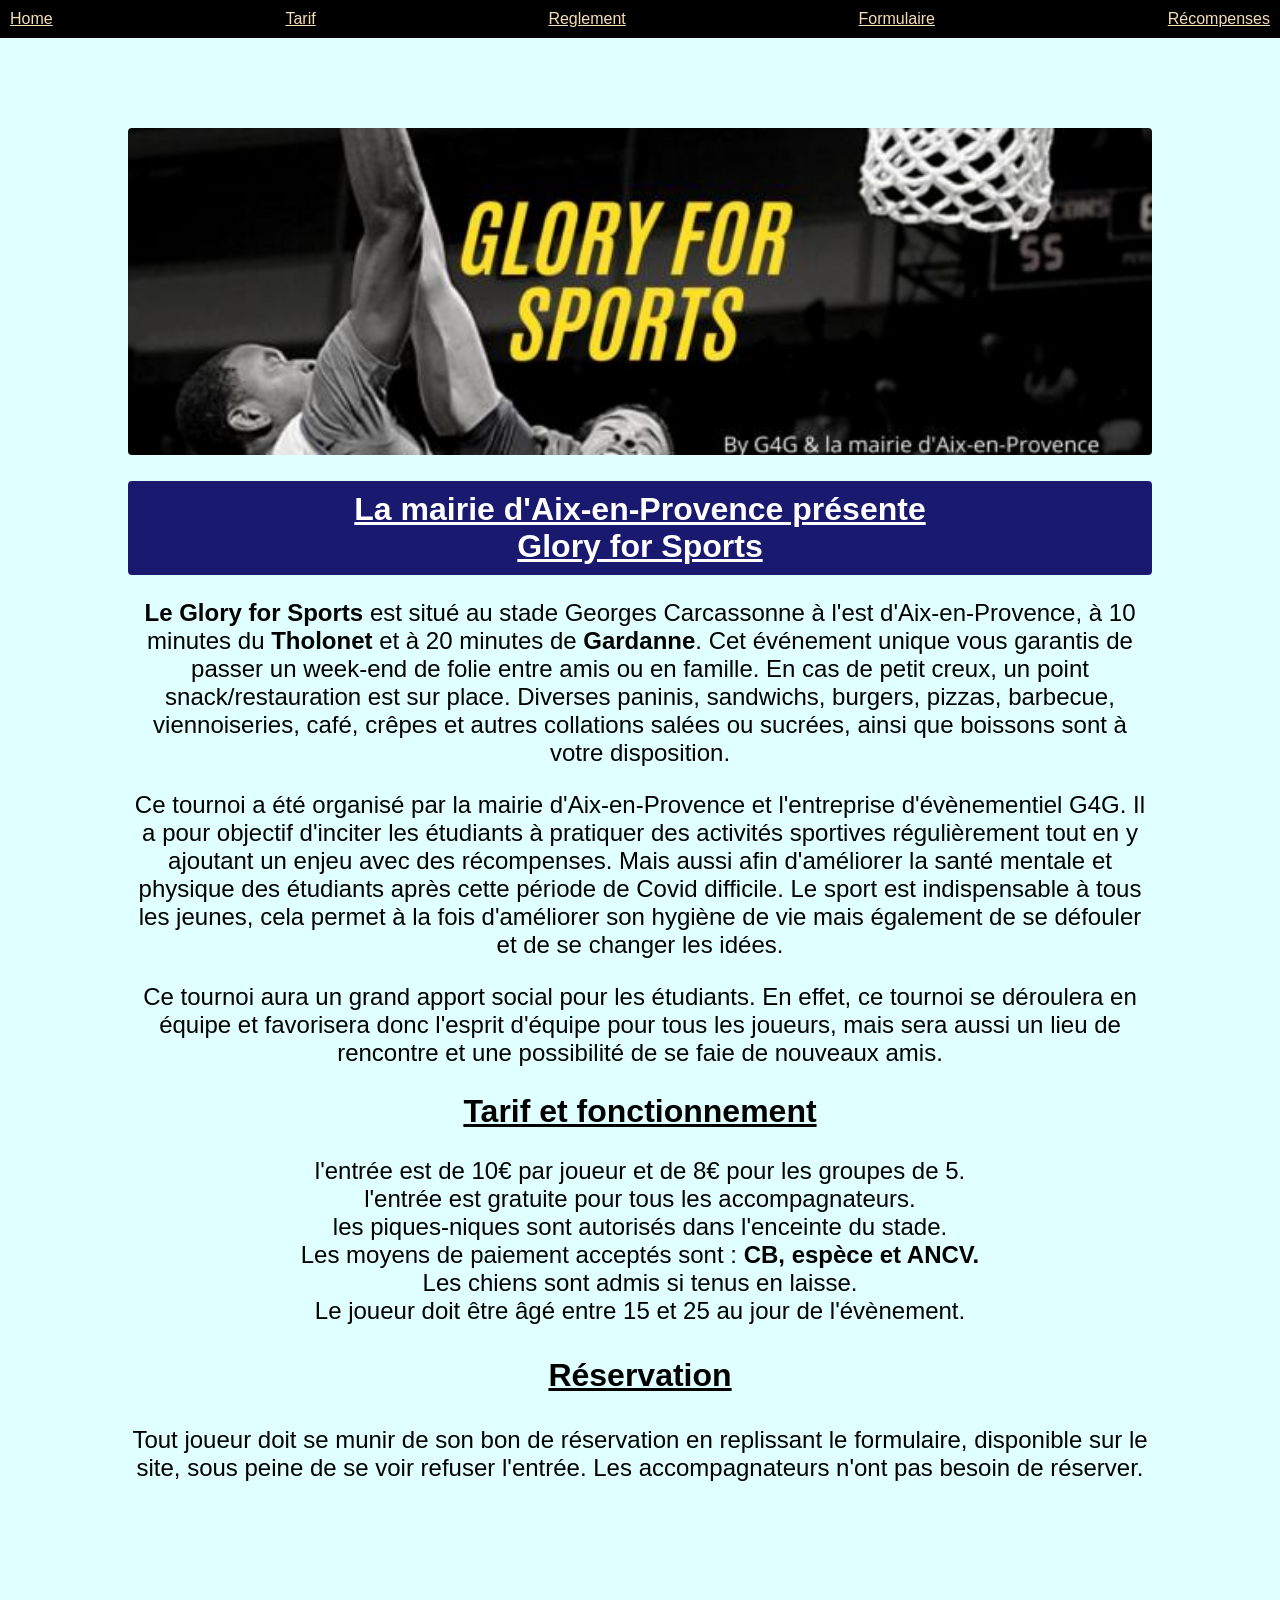
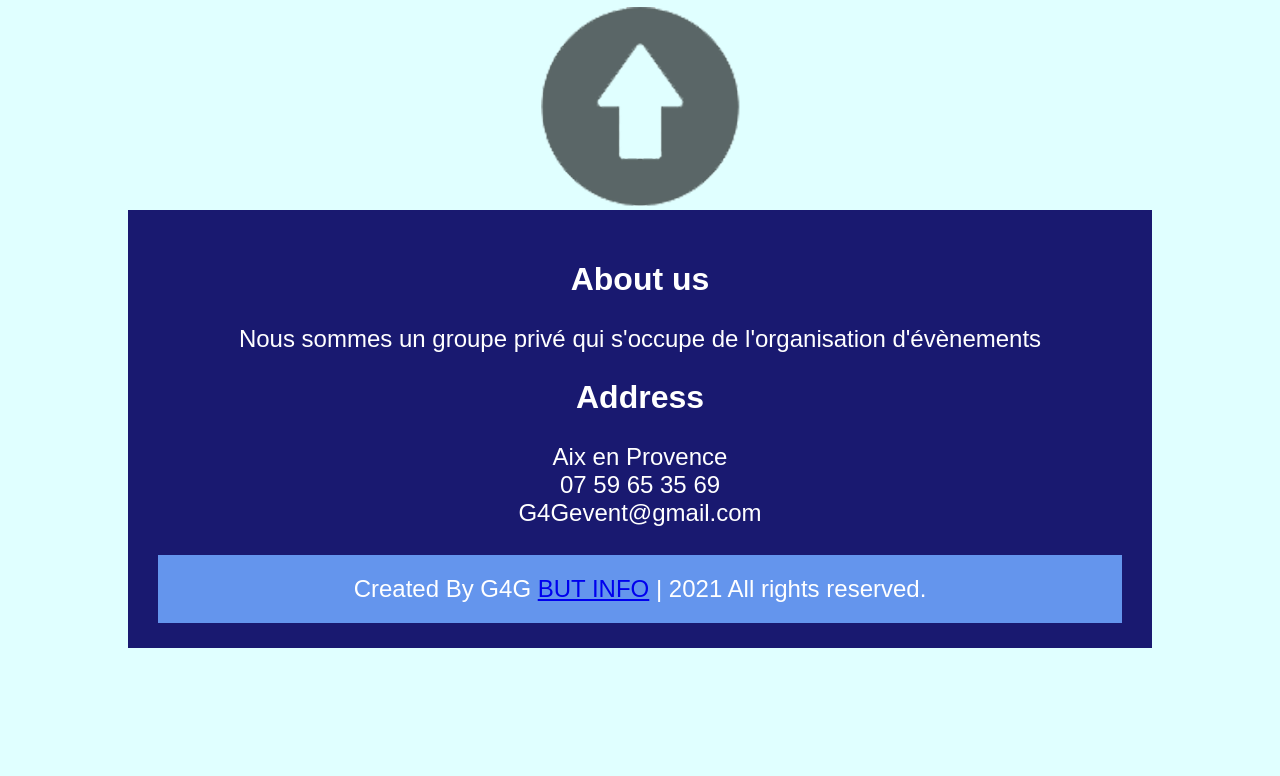
==== commit c8648398: "Add files via upload FINAL SITE" ====
--- a/index.html
+++ b/index.html
@@ -1,65 +1,66 @@
 <!DOCTYPE html>
 <html lang="fr">
-  <head>
-    
-	  <meta charset="utf-8">
+<head>
+    <meta charset="utf-8">
     <link rel="icon" href="./img/favicon.ico">
     <meta name="keywords" content="tournoi,sport,covid,récompenses,vacances" />
     <meta name="description" content="Site internet du tournoi sportif qui aura lieu les 19,20,21 avril 2021">
-	  <title>Glory For Sport</title> 
-  	<link rel="stylesheet" href="css/header.css"> 
+    <title>Glory For Sport</title> 
+    <link rel="stylesheet" href="css/header.css"> 
     <link rel="stylesheet" href="css/tarifs.css">
+</head>    
+
+<body>
     <div id="haut"></div>
-  </head>    
-
-  <body>
-	<div class = entete> 
+    <!-- Navbar -->
+    <div class = entete> 
 		<a href="index.html">Home</a>
-		<a href="../Site-statique-sae-1.05/page/tarifs.html">Tarif</a>
-		<a href="../Site-statique-sae-1.05/page/reglement.html">Reglement</a>
-		<a href="../Site-statique-sae-1.05/page/formulaire.html">Formulaire</a>
-		<a href="../Site-statique-sae-1.05/page/recompenses.html">Récompenses</a>
+		<a href="./page/tarifs.html">Tarif</a>
+		<a href="./page/reglement.html">Reglement</a>
+		<a href="./page/formulaire.html">Formulaire</a>
+		<a href="./page/recompenses.html">Récompenses</a>
 	</div>
   
+    <img class="ban" src="img/banniere.jpg" alt="error">
+
+    <h1><u><strong>La mairie d'Aix-en-Provence présente<br>Glory for Sports<br></strong></u></h1>
+
+    <p><strong>Le Glory for Sports</strong> est situé au stade Georges Carcassonne à l'est d'Aix-en-Provence, à 10 minutes du <strong>Tholonet</strong> et à 20 minutes de <strong>Gardanne</strong>.
+    Cet événement unique vous garantis de passer un week-end de folie entre amis ou en famille. En cas de petit creux, un point snack/restauration est sur place.
+    Diverses paninis, sandwichs, burgers, pizzas, barbecue, viennoiseries, café, crêpes et autres collations salées ou sucrées, ainsi que boissons sont à votre disposition.</p> 
+
+    <p>Ce tournoi a été organisé par la mairie d'Aix-en-Provence et l'entreprise d'évènementiel G4G.
+    Il a pour objectif d'inciter les étudiants à pratiquer des activités sportives
+    régulièrement tout en y ajoutant un enjeu avec des récompenses. Mais aussi afin d'améliorer la santé mentale et physique des étudiants après cette période de Covid difficile.
+    Le sport est indispensable à tous les jeunes, cela permet à la fois d'améliorer son hygiène de vie mais également de se défouler et de se changer les idées.</p>
+
+    <p>Ce tournoi aura un grand apport social pour les étudiants. En effet, ce tournoi se déroulera en équipe et favorisera donc l'esprit d'équipe pour tous les joueurs,
+    mais sera aussi un lieu de rencontre et une  possibilité de se faie de nouveaux amis.</p>
+
+    <h2><u><strong>Tarif et fonctionnement</strong></u></h2>
+    <p>l'entrée est de 10€ par joueur et de 8€ pour les groupes de 5.<br>
+    l'entrée est gratuite pour tous les accompagnateurs.<br>
+    les piques-niques sont autorisés dans l'enceinte du stade.<br>
+    Les moyens de paiement acceptés sont : <strong>CB, espèce et ANCV.</strong><br>
+    Les chiens sont admis si tenus en laisse.<br>
+    Le joueur doit être âgé entre 15 et 25 au jour de l'évènement.<br></p>
+
+    <h3><u><strong>Réservation</strong></u></h3>
+    <p>Tout joueur doit se munir de son bon de réservation en replissant le formulaire, disponible sur le site,
+    sous peine de se voir refuser l'entrée. Les accompagnateurs n'ont pas besoin de réserver.</p>
   
-<img class="ban" src="img/banniere.jpg" alt="error">
-
-<h1><u><strong>La mairie d'Aix-en-Provence présente<br>Glory for Sports<br></strong></u></h1>
-
-<p><strong>Le Glory for Sports</strong> est situé au stade Georges Carcassonne à l'est d'Aix-en-Provence, à 10 minutes du <strong>Tholonet</strong> et à 20 minutes de <strong>Gardanne</strong>.<br> 
-Cet événement unique vous garantis de passer un week-end de folie entre amis ou en famille. En cas de petit creux, un point snack/restauration est sur place.<br>
-Diverses paninis, sandwichs, burgers, pizzas, barbecue, viennoiseries, café, crêpes et autres collations salées ou sucrées, ainsi que boissons sont à votre disposition.<br></p> 
-
-<p>Ce tournoi a été organisé par la mairie d'Aix-en-Provence et l'entreprise d'évènementiel G4G.
-Il a pour objectif d'inciter les étudiants à pratiquer des activités sportives<br>
-régulièrement tout en y ajoutant un enjeu avec des récompenses. Mais aussi afin d'améliorer la santé mentale et physique des étudiants après cette période de Covid difficile.<br>
-Le sport est indispensable à tous les jeunes, cela permet à la fois d'améliorer son hygiène de vie mais également de se défouler et de se changer les idées.<br></p>
-
-<p>Ce tournoi aura un grand apport social pour les étudiants. En effet, ce tournoi se déroulera en équipe et favorisera donc l'esprit d'équipe pour tous les joueurs,<br>
-mais sera aussi un lieu de rencontre et une  possibilité de se faie de nouveaux amis.<br></p>
-
-<h2><u><strong>Tarif et fonctionnement</strong></u></h2>
-<p>l'entrée est de 10€ par joueur et de 8€ pour les groupes de 5.<br>
-l'entrée est gratuite pour tous les accompagnateurs.<br>
-les piques-niques sont autorisés dans l'enceinte du stade.<br>
-Les moyens de paiement acceptés sont : <strong>CB, espèce et ANCV.</strong><br>
-Les chiens sont admis si tenus en laisse.<br>
-Le joueur doit être âgé entre 15 et 25 au jour de l'évènement.<br></p>
-
-<h3><u><strong>Réservation</strong></u></h3>
-<p>Tout joueur doit se munir de son bon de réservation en replissant le formulaire, disponible sur le site,<br>
-sous peine de se voir refuser l'entrée. Les accompagnateurs n'ont pas besoin de réserver.<br>
-  
-    
-    
     
     <!--FOOTER-->
     <footer>
+        
+        <!-- Flèche pour retour vers haut de page -->
         <div class="haut_page">
-            <a href="#haut"><img src="../Site-statique-sae-1.05/img/Fleche.png" alt="ERROR"></a>
+            <a href="#haut"><img src="./img/Fleche.png" alt="ERROR"></a>
         </div>
+        <!-- Flèche pour retour haut page -->
+        
         <div class="global-footer">
-            <div class="left box">
+            <div class="left-box">
               <h2>About us  </h2>
               <div class="content">
                 <p>Nous sommes un groupe privé qui s'occupe de l'organisation d'évènements </p>
@@ -86,8 +87,6 @@
                 </div><br>
               </div>
             </div>
-
-
               <div class="bottom">
                   <span class="credit">Created By G4G <a href="https://iut.univ-amu.fr/diplomes/but-informatique-info-aix" target="_blank">BUT INFO</a> | </span>
                   <span class="far fa-copyright"></span><span> 2021 All rights reserved.</span>
--- a/css/header.css
+++ b/css/header.css
@@ -1,28 +1,40 @@
+*{
+    font-family: sans-serif;
+}
+
+ /* Navbar*/ 
 .entete{
     position: absolute;
     top: 0;
     left: 0;
     right: 0;
     display: flex;
-    justify-content: space-around;
+    justify-content: space-between;
+    box-sizing: border-box;
     position: fixed;
 }
 
+/* Navbar*/
 .entete a{
     background-color: rgb(66, 49, 49);
     border: none;
     color: wheat;
-    padding: 15px 32px;
+    padding: 10px 10px;
     text-align: center;
     display: inline-block;
     background-color: black;
-    text-decoration: overline;
+    text-decoration: underline;
+
+    transition: 0.2s background;
 }
 
+/* Navbar*/
 .entete a:hover{
     background: orange;
+    transition: 0.2s background;
 }
 
+/* Navbar*/
 .entete{
     background-color: black;
 }
@@ -35,6 +47,7 @@
     display: flex;
     justify-content: center;
     font-size: xx-large;
+    border-radius: 4px;
 }
 
 h2{
@@ -58,19 +71,28 @@
     font-size: 16px;
 }
 
+
+/* Bannière*/
 .ban{
     height: 50%;
     width: 100%;
-    
+    border-radius: 4px;
+    transition: 0.2s transform;
+    cursor: pointer;
+}
+.ban:hover {
+    transition: 0.2s transform;
+    transform: scale(102%);
 }
 
 p{
     font-size: x-large;
+    text-align: center;
 }
 
 
 
-
+/* @media*/
 @media only screen and (min-width: 768px) and (max-width: 992px) {
     .entete a{
         font-size: 42px;
@@ -84,15 +106,8 @@
     }
 }
 
-@media only screen and (min-width: 1200px) and (max-width: 5120px) {
-    .entete a{
-        font-size: 45px;
-        color: wheat;
-        padding: 15px 97.5px;
-    }
-    
-}
 
+/* Flèche pour retour vers le haut de page*/
 .haut_page
 {
     display: flex;
@@ -101,12 +116,3 @@
     opacity: 60%; 
 }
 
-
-.favicon_G4S
-{
-    padding-top: 170px;
-    display:block;
-    margin-left: auto;
-    margin-right: auto;
-    
-}
--- a/css/tarifs.css
+++ b/css/tarifs.css
@@ -1,3 +1,4 @@
+/* Tableaux */
 td {
     border: 1px solid #ddd ;
     width: 300px;
@@ -47,6 +48,7 @@
     justify-content: center;
 }
 
+/* Tableaux */
 
 h1
 {
@@ -68,6 +70,7 @@
     padding: top 30%;
 }
 
+/* FOOTER */
 .global-footer
 {
     color: white;
@@ -85,11 +88,19 @@
     padding-bottom: 20px;
 }
 
+.global-footer
+{
+    font-size: x-large;
+}
+
+/* FOOTER */
+
 body
 {
     background-color: lightcyan;
 }
 
+/* Flèche haut de page */
 .haut_page
 {
     display: flex;
@@ -98,7 +109,10 @@
     opacity: 60%; 
 }
 
+/* Flèche haut de page */
 
+
+/* Logo pass sanitaire */
 .pass_sani
 {
     font-family: arial;
@@ -119,11 +133,9 @@
     margin-left: 38%;
     padding-top: 5%;
 }
+/* Logo pass sanitaire */
 
-.global-footer
-{
-    font-size: x-large;
-}
+/* Tarifs détaillé en bas de page */
 
 .tarifs_complement
 {
@@ -133,6 +145,8 @@
     font-size: xx-large;
     
 }
+
+/* Tarifs détaillé en bas de page */
 
 @media only screen and (min-width: 768px) and (max-width: 992px) {
     .formu form{
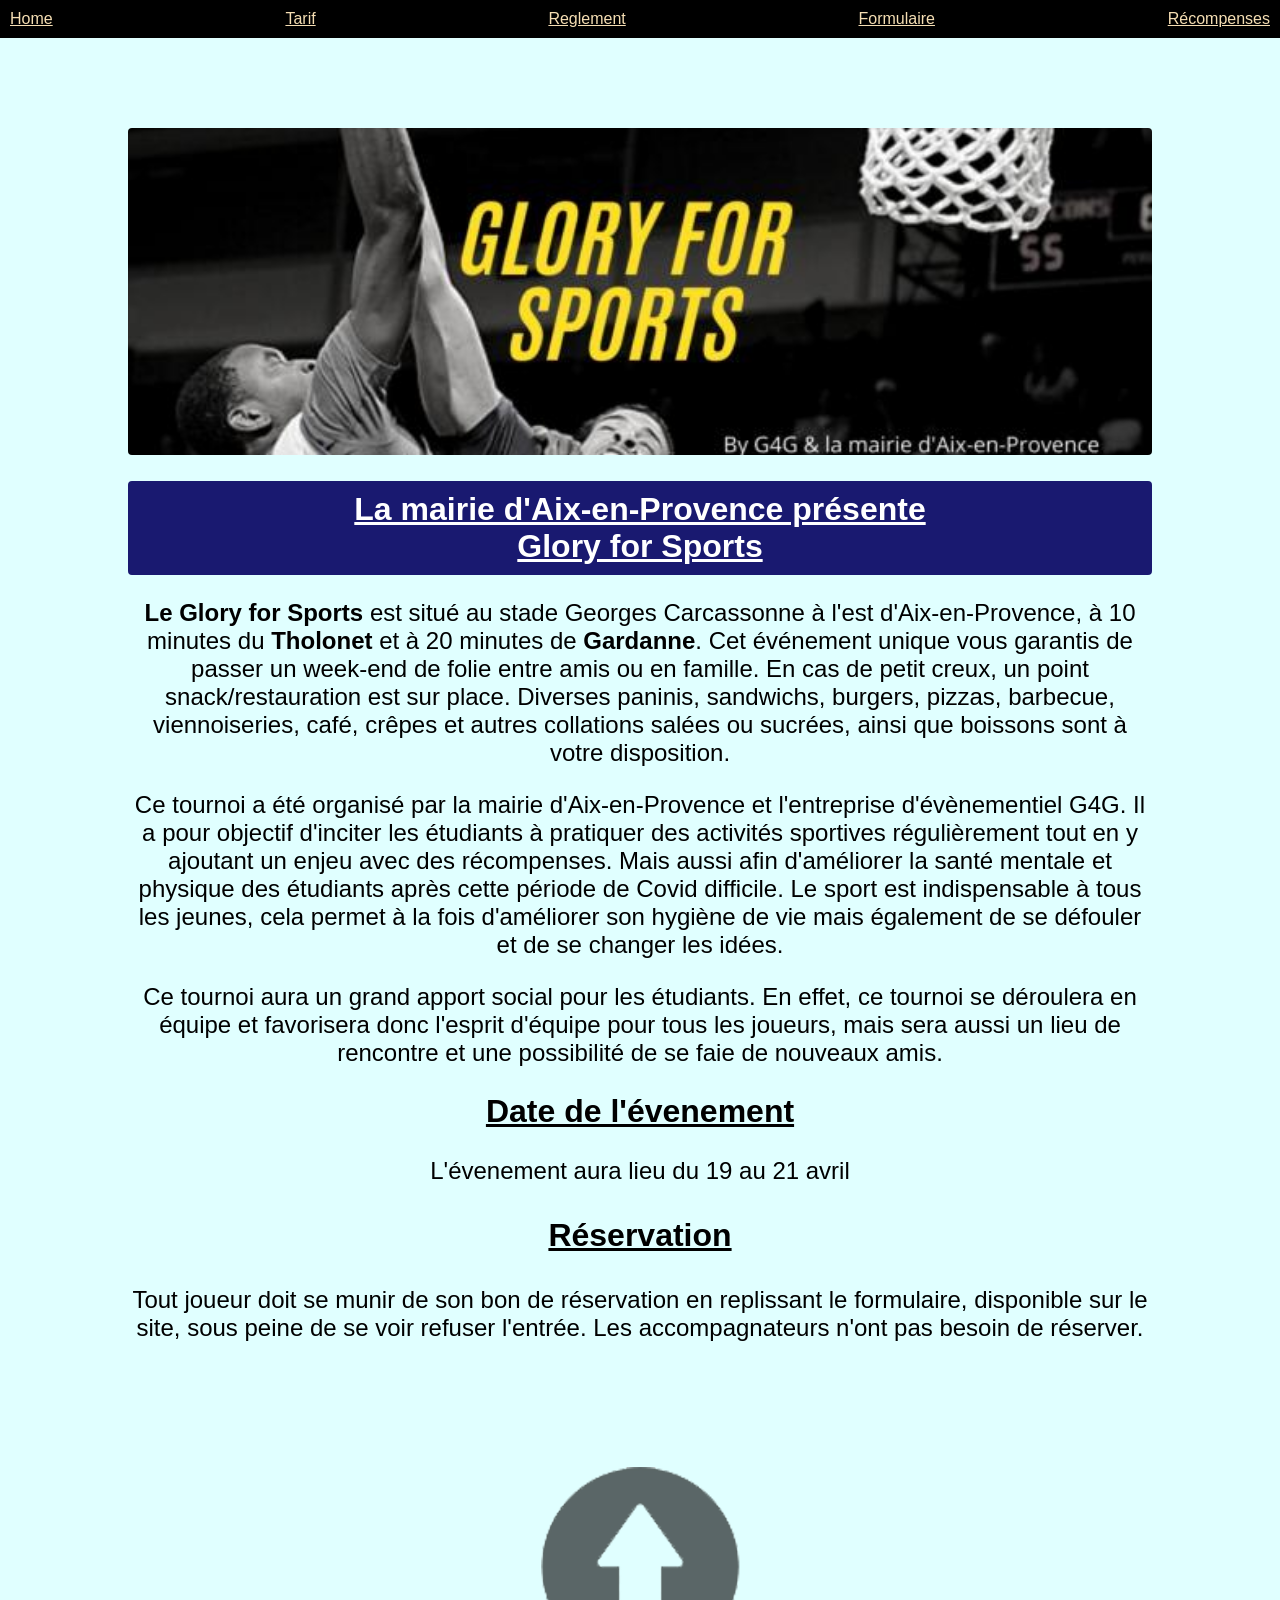
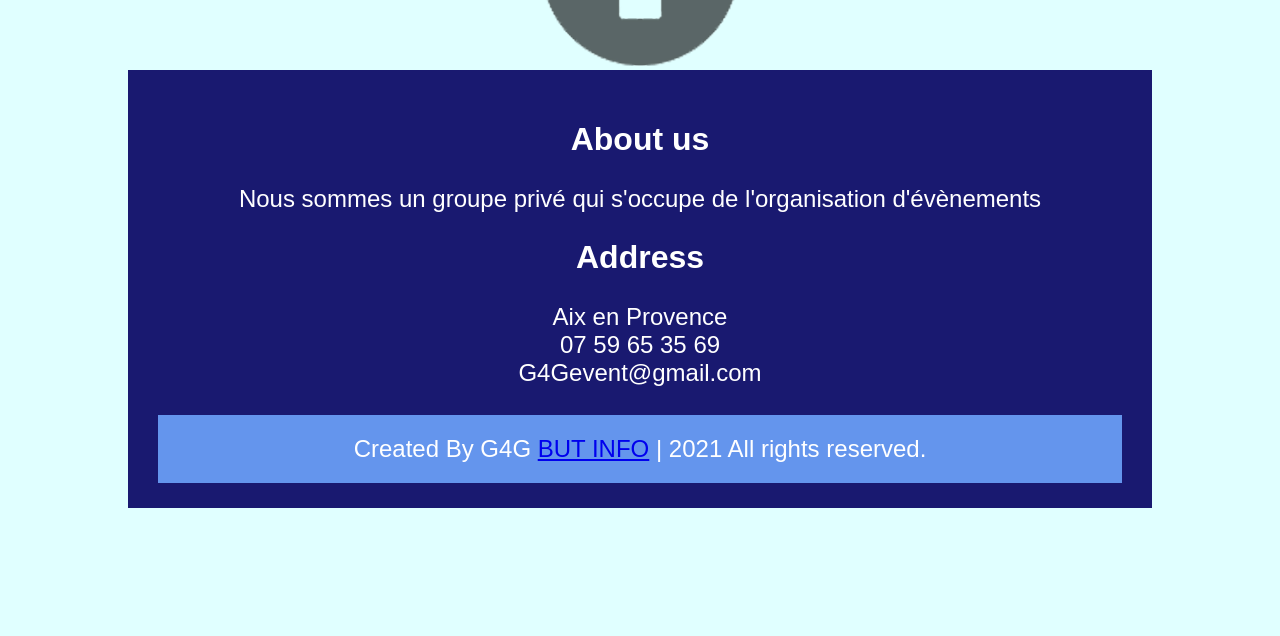
==== commit 7a5d4321: "Update index.html" ====
--- a/index.html
+++ b/index.html
@@ -37,13 +37,8 @@
     <p>Ce tournoi aura un grand apport social pour les étudiants. En effet, ce tournoi se déroulera en équipe et favorisera donc l'esprit d'équipe pour tous les joueurs,
     mais sera aussi un lieu de rencontre et une  possibilité de se faie de nouveaux amis.</p>
 
-    <h2><u><strong>Tarif et fonctionnement</strong></u></h2>
-    <p>l'entrée est de 10€ par joueur et de 8€ pour les groupes de 5.<br>
-    l'entrée est gratuite pour tous les accompagnateurs.<br>
-    les piques-niques sont autorisés dans l'enceinte du stade.<br>
-    Les moyens de paiement acceptés sont : <strong>CB, espèce et ANCV.</strong><br>
-    Les chiens sont admis si tenus en laisse.<br>
-    Le joueur doit être âgé entre 15 et 25 au jour de l'évènement.<br></p>
+    <h2><u><strong>Date de l'évenement</strong></u></h2>
+    <p>L'évenement aura lieu du 19 au 21 avril</p>
 
     <h3><u><strong>Réservation</strong></u></h3>
     <p>Tout joueur doit se munir de son bon de réservation en replissant le formulaire, disponible sur le site,
@@ -97,4 +92,4 @@
     
 
 </body>
-</html>+</html>
